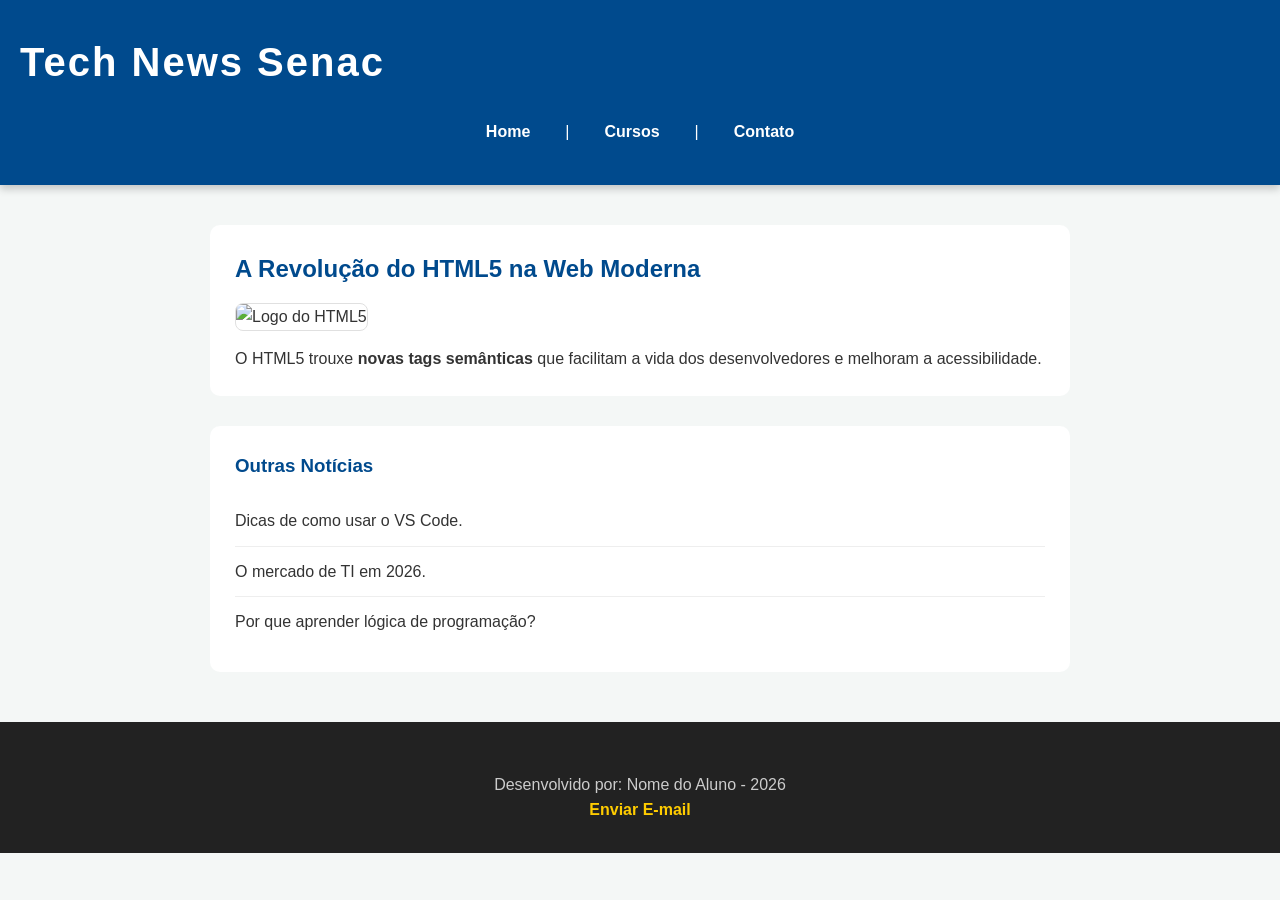
==== indexdoprofessor.html @ bdebc3ba "commit de site feito em aula com auxilio do professor" ====
<!DOCTYPE html>
<html lang="pt-br">
<head>
    <meta charset="UTF-8">
    <link rel="stylesheet" href="style.css">
    <title>Portal de Notícias Técnico</title>
</head>
<body>

    <header>
        <h1>Tech News Senac</h1>
        <nav>
            <a href="home.html">Home</a> |
            <a href="cursos.html">Cursos</a> |
            <a href="contato.html">Contato</a>
        </nav>
    </header>

    <main>
        <article>
            <h2>A Revolução do HTML5 na Web Moderna</h2>
            <img src="E:\Arquivos de Programas\OIP.jpg" alt="Logo do HTML5">
            <p>O HTML5 trouxe <strong>novas tags semânticas</strong> que facilitam a vida dos desenvolvedores e melhoram a acessibilidade.</p>
        </article>

        <section>
            <h3>Outras Notícias</h3>
            <ul>
                <li>Dicas de como usar o VS Code.</li>
                <li>O mercado de TI em 2026.</li>
                <li>Por que aprender lógica de programação?</li>
            </ul>
        </section>
    </main>

    <footer>
        <hr>
        <p>Desenvolvido por: Nome do Aluno - 2026</p>
        <p><a href="mailto:contato@escola.com">Enviar E-mail</a></p>
    </footer>

</body>
</html>
---- style.css ----
* {
    margin: 0;
    padding: 0;
    box-sizing: border-box; /*Garante que a borda e o padding nao aumentem */
}

/* ESTILOS GERAIS DA PAGINA*/
body {
    font-family: 'Segoe UI', Arial, Helvetica, sans-serif;
    background-color: #f4f7f6;
    color: #333333;
    line-height: 1.6;;
}

/*Cabecalho HEADER) */

header{
    background-color: #004a8d;
    color:#ffffff;
    padding: 30px 20px;
    box-shadow: 0px 4px 8px rgba(0,0,0,0.2);
}

header h1 {
    margin-bottom: 15px;
    font-size: 2.5rem;
    letter-spacing: 2px;
}

/*NAVEGACAO*/

nav{
    display: flex;
    justify-content: center;
    align-items: center;
    gap: 15px;
}

nav a {
    color:#ffffff;
    text-decoration: none;
    font-weight:  bold;
    padding: 10px 20px;
    border-radius: 5px;
    transition: all 0.3 ease-in-out;
}

nav a:hover{
    background-color: #ffcc00;
    color:#004a8d;
    transform: translateY(-10px);
}

/*CONTEUDO PRINCIPAL*/
main {
    max-width: 900px;
    margin: 40px auto;
    padding: 0 20px;
}

/*ARTIGOS e SECOES*/
article, section {
    background-color: #ffffff;
    padding: 25px;
    border-radius: 10px;
    margin-bottom: 30px;
}

article h2, section h3{
    color: #004a8d;
    margin-bottom: 15px;
}

article img{
    max-width: 100%;
    height: auto;
    border-radius: 8px;
    margin-bottom: 15px;
    border: 1px solid #e0e0e0;
}

/*LISTAS E OUTRAS NOTICIAS*/
section ul{
    list-style: none;
}

section ul li {
    padding: 12px 0;
    border-bottom: 1px solid #eeeeee;
}

section ul li:last-child{
    border-bottom: none;
}

/*RODAPE*/
footer{
    background-color: #222222;
    color: #cccccc;
    text-align: center;
    padding:  30px 20px;
    margin-top: 50px;
}

footer hr{
    border: none;
    text-decoration: none;
    margin-bottom: 20px;
}

footer a{
    color: #ffcc00;
    text-decoration: none;
    font-weight: bold;
}

footer a:hover{
    text-decoration: underline;
}
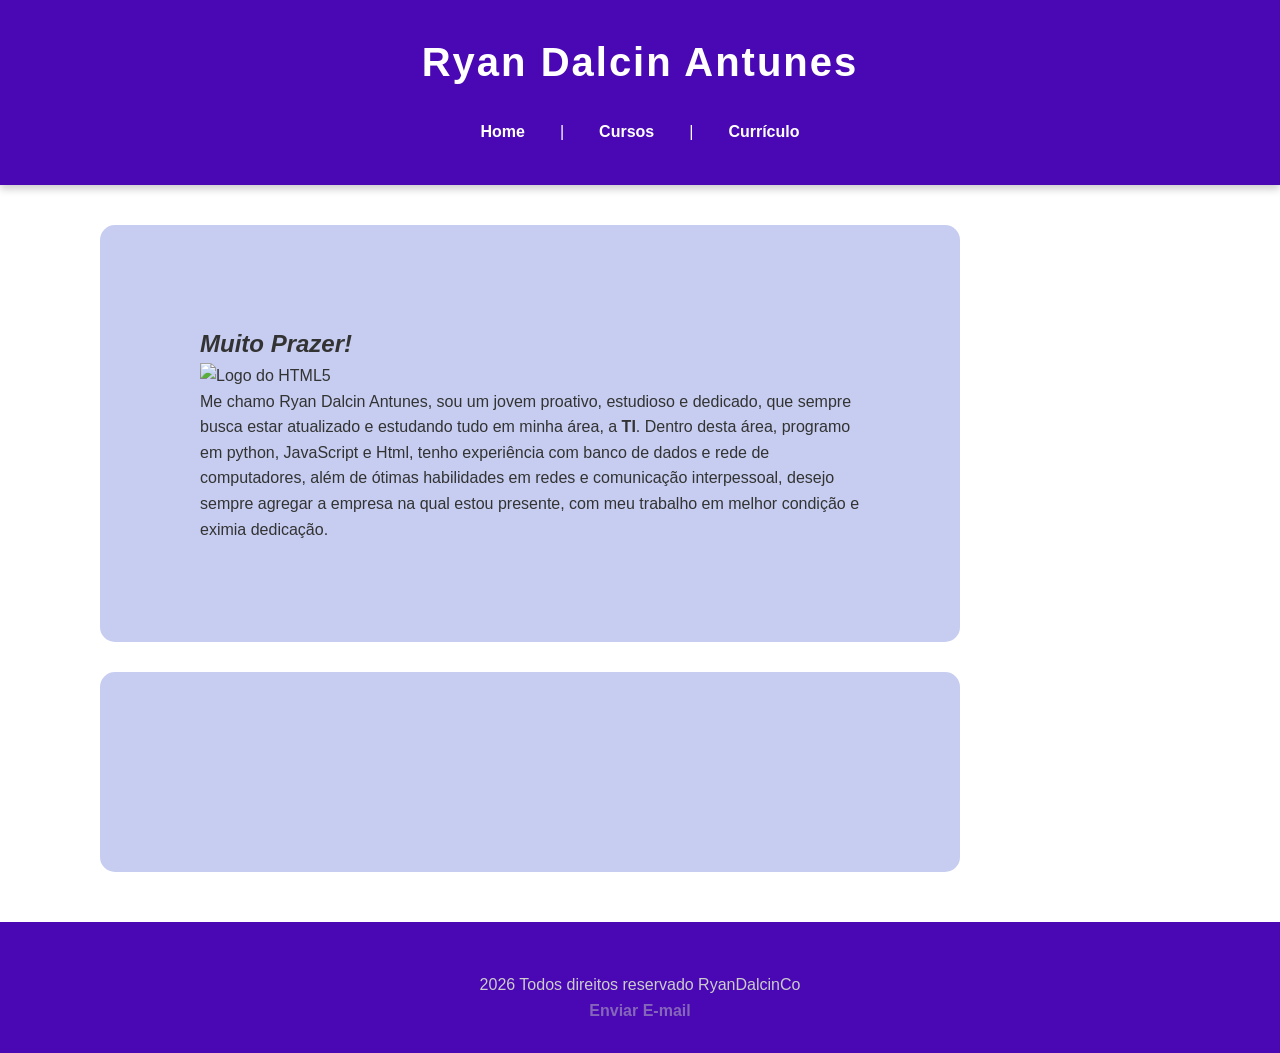
==== commit 3d4acebb: "Site update" ====
--- a/indexdoprofessor.html
+++ b/indexdoprofessor.html
@@ -8,34 +8,29 @@
 <body>
 
     <header>
-        <h1>Tech News Senac</h1>
+        <h1>Ryan Dalcin Antunes</h1>
         <nav>
             <a href="home.html">Home</a> |
             <a href="cursos.html">Cursos</a> |
-            <a href="contato.html">Contato</a>
+            <a href="curriculo.html">Currículo</a>
         </nav>
     </header>
 
     <main>
         <article>
-            <h2>A Revolução do HTML5 na Web Moderna</h2>
+            <h2><em>Muito Prazer!</em></h2>
             <img src="E:\Arquivos de Programas\OIP.jpg" alt="Logo do HTML5">
-            <p>O HTML5 trouxe <strong>novas tags semânticas</strong> que facilitam a vida dos desenvolvedores e melhoram a acessibilidade.</p>
+            <p>Me chamo Ryan Dalcin Antunes, sou um jovem proativo, estudioso e dedicado, que sempre busca estar atualizado e estudando tudo em minha área, a <strong>TI</strong>. Dentro desta área, programo em python, JavaScript e Html, tenho experiência com banco de dados e rede de computadores, além de ótimas habilidades em redes e comunicação interpessoal, desejo sempre agregar a empresa na qual estou presente, com meu trabalho em melhor condição e eximia dedicação.</p>
         </article>
 
         <section>
-            <h3>Outras Notícias</h3>
-            <ul>
-                <li>Dicas de como usar o VS Code.</li>
-                <li>O mercado de TI em 2026.</li>
-                <li>Por que aprender lógica de programação?</li>
-            </ul>
+
         </section>
     </main>
 
     <footer>
         <hr>
-        <p>Desenvolvido por: Nome do Aluno - 2026</p>
+        <p>2026 Todos direitos reservado RyanDalcinCo</p>
         <p><a href="mailto:contato@escola.com">Enviar E-mail</a></p>
     </footer>
 
--- a/style.css
+++ b/style.css
@@ -7,7 +7,7 @@
 /* ESTILOS GERAIS DA PAGINA*/
 body {
     font-family: 'Segoe UI', Arial, Helvetica, sans-serif;
-    background-color: #f4f7f6;
+    background-color: #ffffff;
     color: #333333;
     line-height: 1.6;;
 }
@@ -15,7 +15,7 @@
 /*Cabecalho HEADER) */
 
 header{
-    background-color: #004a8d;
+    background-color: #4a08b4;
     color:#ffffff;
     padding: 30px 20px;
     box-shadow: 0px 4px 8px rgba(0,0,0,0.2);
@@ -25,6 +25,8 @@
     margin-bottom: 15px;
     font-size: 2.5rem;
     letter-spacing: 2px;
+    text-align: center;
+    border-radius: 15px;
 }
 
 /*NAVEGACAO*/
@@ -41,43 +43,33 @@
     text-decoration: none;
     font-weight:  bold;
     padding: 10px 20px;
-    border-radius: 5px;
+    border-radius: 15px;
     transition: all 0.3 ease-in-out;
 }
 
 nav a:hover{
-    background-color: #ffcc00;
-    color:#004a8d;
-    transform: translateY(-10px);
+    background-color: rgb(63, 5, 188);
+    color:#a7a6a6;
+    transform: translateY(-4px);
 }
 
 /*CONTEUDO PRINCIPAL*/
 main {
     max-width: 900px;
-    margin: 40px auto;
+    margin-left: 80px;
+    margin-top: 40px;
     padding: 0 20px;
 }
 
 /*ARTIGOS e SECOES*/
 article, section {
-    background-color: #ffffff;
-    padding: 25px;
-    border-radius: 10px;
+    background-color: #5469d255;
+    padding: 100px;
+    border-radius: 15px;
     margin-bottom: 30px;
 }
 
-article h2, section h3{
-    color: #004a8d;
-    margin-bottom: 15px;
-}
 
-article img{
-    max-width: 100%;
-    height: auto;
-    border-radius: 8px;
-    margin-bottom: 15px;
-    border: 1px solid #e0e0e0;
-}
 
 /*LISTAS E OUTRAS NOTICIAS*/
 section ul{
@@ -95,7 +87,7 @@
 
 /*RODAPE*/
 footer{
-    background-color: #222222;
+    background-color: #4a08b4;
     color: #cccccc;
     text-align: center;
     padding:  30px 20px;
@@ -109,7 +101,7 @@
 }
 
 footer a{
-    color: #ffcc00;
+    color: #8666ba;
     text-decoration: none;
     font-weight: bold;
 }
